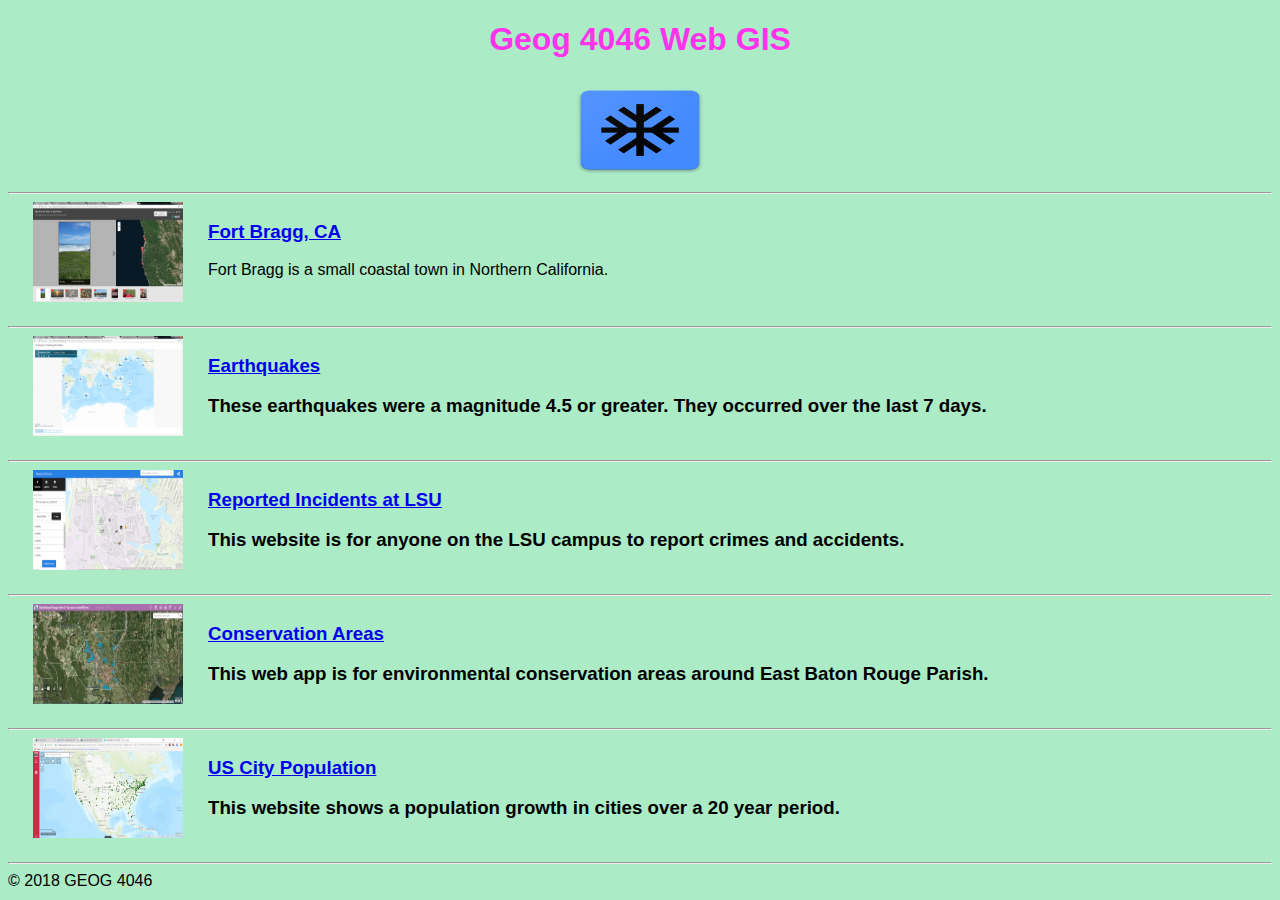
==== index.html @ 93f8167b "correction" ====
<!DOCTYPE html>
<html>
  <head>
    <meta charset="utf-8">
    <title>My Portfolio</title>
    <link rel="stylesheet" href="css/style.css" />
  </head>
  <body>
    <header id="masthead">
      <h1 class="subtitle">Geog 4046 Web GIS</h1>
      <img class="thumbnail" src="web_hi_res_512.png" alt="Geog 4046 logo">
    </header>
    <hr>
    <main>
      <article>
        <div class="article-img">
          <a href="http://arcg.is/2Dz8s21">
            <img class="thumbnail" src="fort bragg.png" alt="Fort Bragg California">
          </a>
        </div>
        <div class="article-meta">
          <h3>
            <a href="http://arcg.is/2Dz8s21">Fort Bragg, CA </a>
          </h3>
          <p>Fort Bragg is a small coastal town in Northern California. </p>
        </div>
      </article>
    <main>

    <hr>
    <main>
      <article>
        <div class="article-img">
          <a href="https://arcg.is/1HnCr1">
            <img class="thumbnail" src="earthquakes.png" alt="4.5 Or Greater Earthquakes">
          </a>
        </div>
        <div class="article-meta">
          <h3>
            <a href="https://arcg.is/1HnCr1">Earthquakes </a>
          </h>
          <p>These earthquakes were a magnitude 4.5 or greater. They occurred over the last 7 days. </p>
        </div>
      </article>
    <main>

    <hr>
    <main>
      <article>
        <div class="article-img">
          <a href="https://arcg.is/9yWSf">
            <img class="thumbnail" src="incidents_map.png" alt="Reported Incidents at LSU">
          </a>
        </div>
        <div class="article-meta">
          <h3>
            <a href="https://arcg.is/9yWSf">Reported Incidents at LSU </a>
          </h>
          <p>This website is for anyone on the LSU campus to report crimes and accidents. </p>
        </div>
      </article>
    </main>

    <hr>
    <main>
      <article>
        <div class="article-img">
          <a href="https://arcg.is/1rj0eL">
            <img class="thumbnail" src="web app.png" alt="Conservation Areas">
          </a>
        </div>
        <div class="article-meta">
          <h3>
            <a href="https://arcg.is/1rj0eL">Conservation Areas </a>
          </h>
          <p>This web app is for environmental conservation areas around East Baton Rouge Parish. </p>
        </div>
      </article>
    </main>
  
    <hr>
    <main>
      <article>
        <div class="article-img">
          <a href="https://arcg.is/vWeTD">
            <img class="thumbnail" src="time_slide.png" alt="US City Population">
          </a>
        </div>
        <div class="article-meta">
          <h3>
            <a href="https://arcg.is/vWeTD">US City Population </a>
          </h>
          <p>This website shows a population growth in cities over a 20 year period. </p>
        </div>
      </article>
    </main>
    <hr>
    <footer>
      &copy; 2018 GEOG 4046
    </footer>
    <script type="text/javascript" src="js/code-assignment-03.js"></script>
    <script type="text/javascript" src="js/code-assignment-04.js"></script>
    <script type="text/javascript" src="js/code-assignment-05.js"></script>
  </body>
</html>
---- css/style.css ----
body { font-family: helvetica, sans-serif;}
.subtitle { color:	#FF33EC }
#masthead { text-align: center; }
body { background-color:#ABEBC6}
.thumbnail {width: 150px; height: 100px;}


/* Display article thumbnails and descriptions side by side in a grid */
article {
  display: grid;
  grid: "img meta" auto / 200px auto;
  margin-bottom: 20px;
}

/* Use this class on a div that contains the img element */
.article-img {
  grid-area: img;
  justify-self: center;
}

/* Use this class on a div that contains the description, link, etc. */
.article-meta {
  grid-area: meta;
  align-self: start;
}

section.page-header {
  background-image: url('../images/header-lidar.jpg');
}
h1.project-name {
  color: #EEE;
}
h2.project-tagline {
  color: #EEE;
  opacity: 1
}
.breadcrumb-item {
  font-size: 0.75em;
}
.main-content li > img {
  margin: 20px 0;
  box-shadow: 0px 0px 10px #999
}
.shadebox {
  background-color: rgba(0, 0, 0, 0.4);
  border-radius: 8px;
  color: #FFF;
}
.shadebox a {
  color: #FFF;
}
.schedules td {
  font-family: Courier,sans-serif;
}
.text-center {
 text-align: center;
}
.wide {
  max-width: 1175px;
  width: 100%;
}
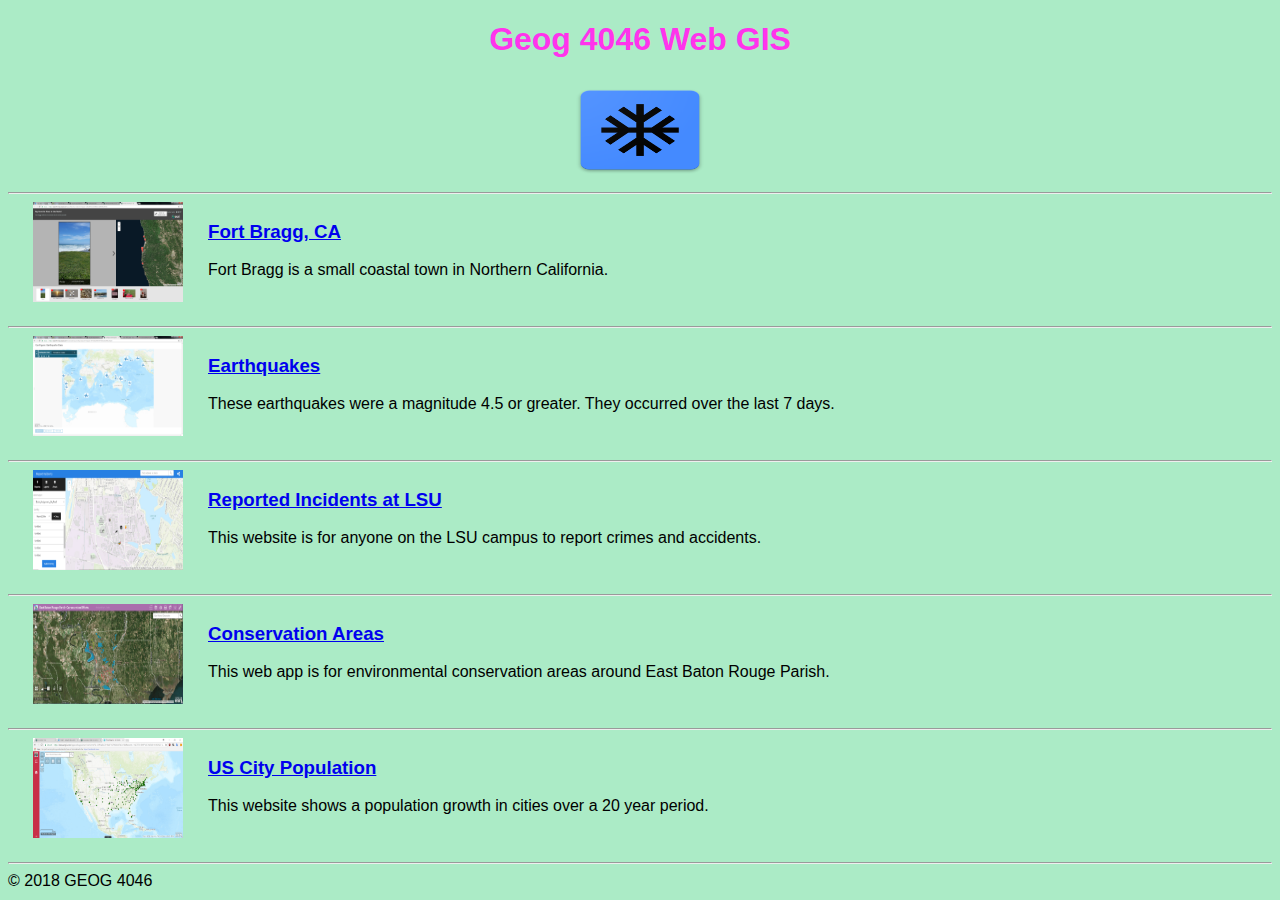
==== commit d8c3ad03: "correction made" ====
--- a/index.html
+++ b/index.html
@@ -38,7 +38,7 @@
         <div class="article-meta">
           <h3>
             <a href="https://arcg.is/1HnCr1">Earthquakes </a>
-          </h>
+          </h3>
           <p>These earthquakes were a magnitude 4.5 or greater. They occurred over the last 7 days. </p>
         </div>
       </article>
@@ -55,7 +55,7 @@
         <div class="article-meta">
           <h3>
             <a href="https://arcg.is/9yWSf">Reported Incidents at LSU </a>
-          </h>
+          </h3>
           <p>This website is for anyone on the LSU campus to report crimes and accidents. </p>
         </div>
       </article>
@@ -72,12 +72,12 @@
         <div class="article-meta">
           <h3>
             <a href="https://arcg.is/1rj0eL">Conservation Areas </a>
-          </h>
+          </h3>
           <p>This web app is for environmental conservation areas around East Baton Rouge Parish. </p>
         </div>
       </article>
     </main>
-  
+
     <hr>
     <main>
       <article>
@@ -89,7 +89,7 @@
         <div class="article-meta">
           <h3>
             <a href="https://arcg.is/vWeTD">US City Population </a>
-          </h>
+          </h3>
           <p>This website shows a population growth in cities over a 20 year period. </p>
         </div>
       </article>
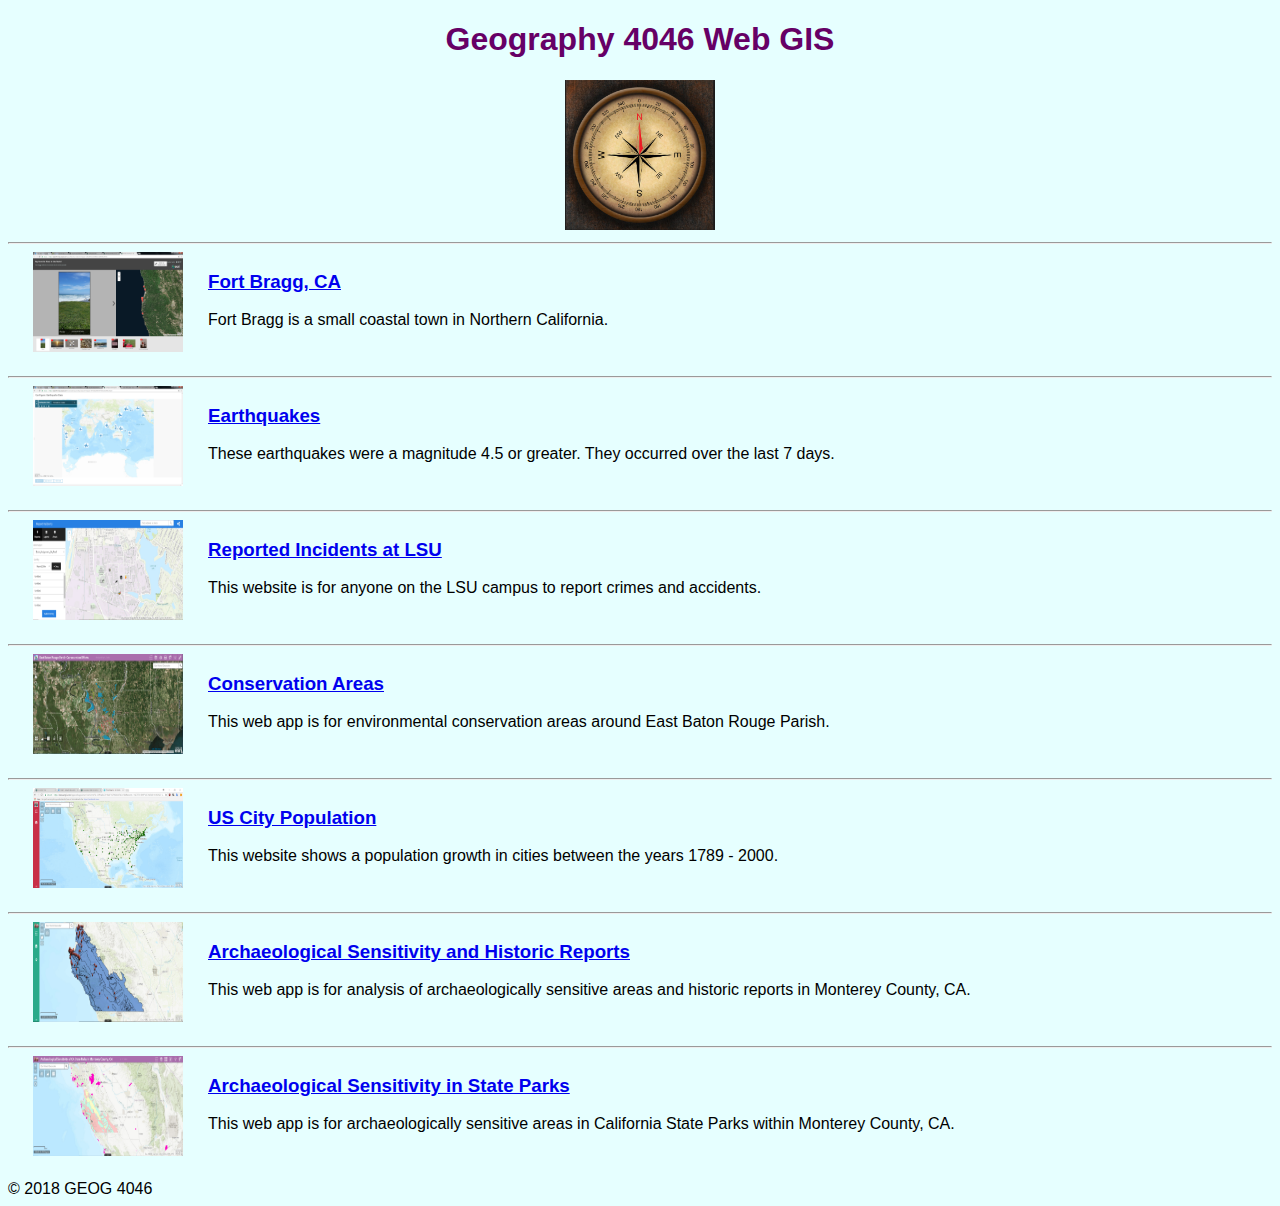
==== commit be8ddbe0: "update" ====
--- a/index.html
+++ b/index.html
@@ -2,20 +2,20 @@
 <html>
   <head>
     <meta charset="utf-8">
-    <title>My Portfolio</title>
+    <title>My Class Portfolio</title>
     <link rel="stylesheet" href="css/style.css" />
   </head>
   <body>
     <header id="masthead">
-      <h1 class="subtitle">Geog 4046 Web GIS</h1>
-      <img class="thumbnail" src="web_hi_res_512.png" alt="Geog 4046 logo">
+      <h1 class="subtitle">Geography 4046 Web GIS</h1>
+      <img class="thumbnail" src="archaeology.png" alt="Geography 4046 logo">
     </header>
     <hr>
     <main>
       <article>
         <div class="article-img">
           <a href="http://arcg.is/2Dz8s21">
-            <img class="thumbnail" src="fort bragg.png" alt="Fort Bragg California">
+            <img class="thumb" src="fort bragg.png" alt="Fort Bragg California">
           </a>
         </div>
         <div class="article-meta">
@@ -25,14 +25,14 @@
           <p>Fort Bragg is a small coastal town in Northern California. </p>
         </div>
       </article>
-    <main>
+    </main>
 
     <hr>
     <main>
       <article>
         <div class="article-img">
           <a href="https://arcg.is/1HnCr1">
-            <img class="thumbnail" src="earthquakes.png" alt="4.5 Or Greater Earthquakes">
+            <img class="thumb" src="earthquakes.png" alt="4.5 Or Greater Earthquakes">
           </a>
         </div>
         <div class="article-meta">
@@ -42,14 +42,14 @@
           <p>These earthquakes were a magnitude 4.5 or greater. They occurred over the last 7 days. </p>
         </div>
       </article>
-    <main>
+    </main>
 
     <hr>
     <main>
       <article>
         <div class="article-img">
           <a href="https://arcg.is/9yWSf">
-            <img class="thumbnail" src="incidents_map.png" alt="Reported Incidents at LSU">
+            <img class="thumb" src="incidents_map.png" alt="Reported Incidents at LSU">
           </a>
         </div>
         <div class="article-meta">
@@ -66,7 +66,7 @@
       <article>
         <div class="article-img">
           <a href="https://arcg.is/1rj0eL">
-            <img class="thumbnail" src="web app.png" alt="Conservation Areas">
+            <img class="thumb" src="web app.png" alt="Conservation Areas">
           </a>
         </div>
         <div class="article-meta">
@@ -83,18 +83,52 @@
       <article>
         <div class="article-img">
           <a href="https://arcg.is/vWeTD">
-            <img class="thumbnail" src="time_slide.png" alt="US City Population">
+            <img class="thumb" src="time_slide.png" alt="US City Population">
           </a>
         </div>
         <div class="article-meta">
           <h3>
             <a href="https://arcg.is/vWeTD">US City Population </a>
           </h3>
-          <p>This website shows a population growth in cities over a 20 year period. </p>
+          <p>This website shows a population growth in cities between the years 1789 - 2000. </p>
         </div>
       </article>
     </main>
+
     <hr>
+    <main>
+      <article>
+        <div class="article-img">
+          <a href="https://arcg.is/yuvGG">
+            <img class="thumb" src="analysis_data.png" alt="Archaeological Sensitivity and Historic Reports">
+          </a>
+        </div>
+        <div class="article-meta">
+          <h3>
+            <a href="https://arcg.is/yuvGG">Archaeological Sensitivity and Historic Reports </a>
+          </h3>
+          <p>This web app is for analysis of archaeologically sensitive areas and historic reports in Monterey County, CA. </p>
+        </div>
+      </article>
+    </main>
+
+    <hr>
+    <main>
+      <article>
+        <div class="article-img">
+          <a href="https://arcg.is/1XjLjS">
+            <img class="thumb" src="viewer app.png" alt="Archaeological Sensitivity in State Parks">
+          </a>
+        </div>
+        <div class="article-meta">
+          <h3>
+            <a href="https://arcg.is/1XjLjS">Archaeological Sensitivity in State Parks </a>
+          </h3>
+          <p>This web app is for archaeologically sensitive areas in California State Parks within Monterey County, CA. </p>
+        </div>
+      </article>
+    </main>
+
     <footer>
       &copy; 2018 GEOG 4046
     </footer>
--- a/css/style.css
+++ b/css/style.css
@@ -1,8 +1,9 @@
 body { font-family: helvetica, sans-serif;}
-.subtitle { color:	#FF33EC }
+.subtitle { color:	#660066 }
 #masthead { text-align: center; }
-body { background-color:#ABEBC6}
-.thumbnail {width: 150px; height: 100px;}
+body { background-color:#e6ffff}
+.thumbnail {width: 150px; height: 150px;}
+.thumb {width: 150px; height: 100px}
 
 
 /* Display article thumbnails and descriptions side by side in a grid */
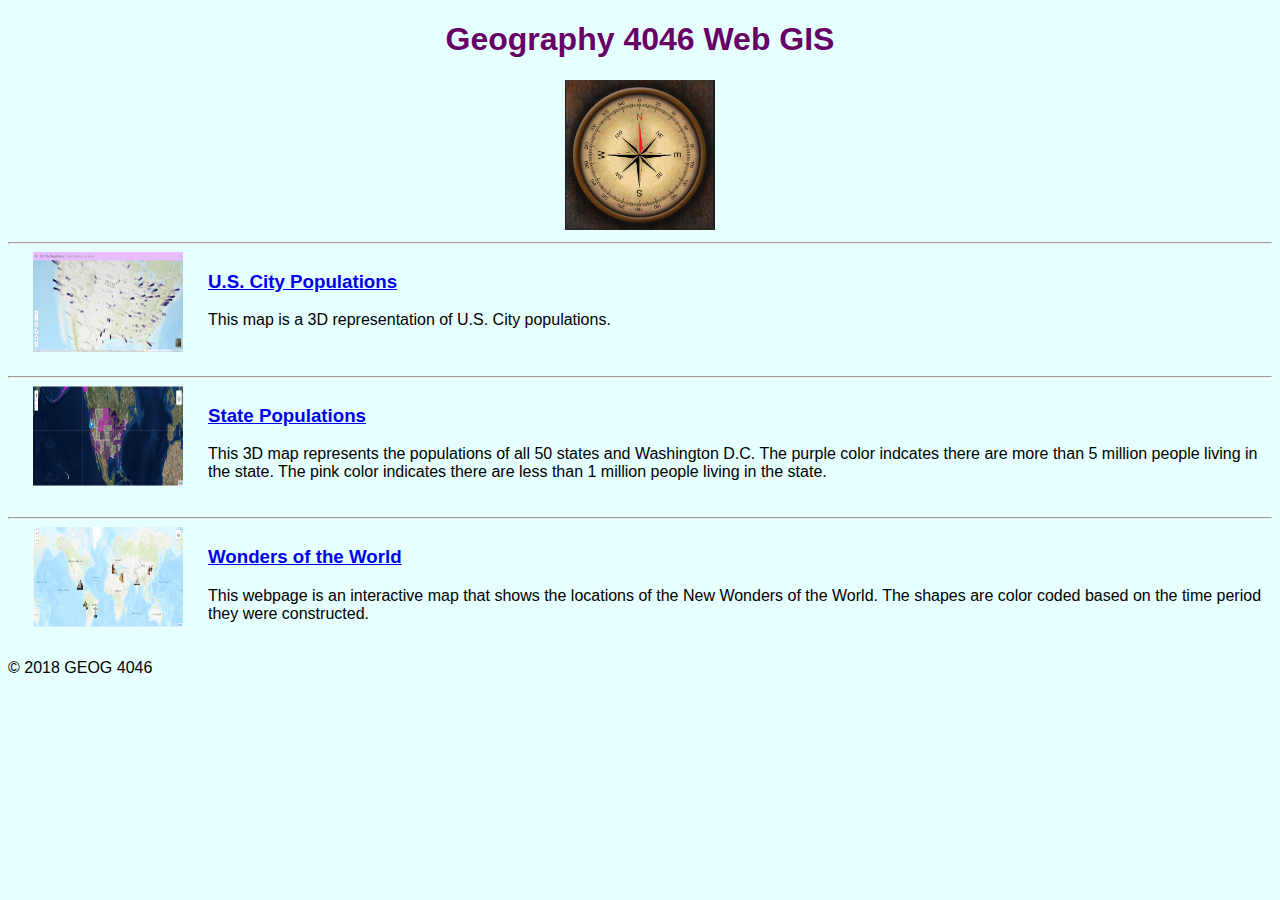
==== commit 78db8777: "final project update" ====
--- a/index.html
+++ b/index.html
@@ -14,126 +14,48 @@
     <main>
       <article>
         <div class="article-img">
-          <a href="http://arcg.is/2Dz8s21">
-            <img class="thumb" src="fort bragg.png" alt="Fort Bragg California">
+          <a href="https://www.arcgis.com/apps/Styler/index.html?appid=ccf5f5379f07426eba54bee7c4aa6ab5&lat=35.38811&lon=-98.20064&zoom=5&heading=343">
+            <img class="thumb" src="u.s._city_pop.png" alt="U.S. City Populations">
           </a>
         </div>
         <div class="article-meta">
           <h3>
-            <a href="http://arcg.is/2Dz8s21">Fort Bragg, CA </a>
+            <a href="https://www.arcgis.com/apps/Styler/index.html?appid=ccf5f5379f07426eba54bee7c4aa6ab5&lat=35.38811&lon=-98.20064&zoom=5&heading=343">U.S. City Populations </a>
           </h3>
-          <p>Fort Bragg is a small coastal town in Northern California. </p>
+          <p>This map is a 3D representation of U.S. City populations. </p>
         </div>
       </article>
-    </main>
-
-    <hr>
-    <main>
+      <hr>
       <article>
         <div class="article-img">
-          <a href="https://arcg.is/1HnCr1">
-            <img class="thumb" src="earthquakes.png" alt="4.5 Or Greater Earthquakes">
+          <a href="atay159.github.io/map/index.html">
+            <img class="thumb" src="state_populations.png" alt="State Populations">
           </a>
         </div>
         <div class="article-meta">
           <h3>
-            <a href="https://arcg.is/1HnCr1">Earthquakes </a>
+            <a href="atay159.github.io/map/index.html">State Populations </a>
           </h3>
-          <p>These earthquakes were a magnitude 4.5 or greater. They occurred over the last 7 days. </p>
+          <p>This  3D map represents the populations of all 50 states and Washington D.C. The purple color indcates there are more than 5 million people living in the state. The pink color indicates there are less than 1 million people living in the state. </p>
         </div>
       </article>
-    </main>
-
-    <hr>
-    <main>
+      <hr>
       <article>
         <div class="article-img">
-          <a href="https://arcg.is/9yWSf">
-            <img class="thumb" src="incidents_map.png" alt="Reported Incidents at LSU">
+          <a href="atay159.GitHub.io/world_wonders/index.html">
+            <img class="thumb" src="worldwonders.png" alt="Wonders of the World">
           </a>
         </div>
         <div class="article-meta">
           <h3>
-            <a href="https://arcg.is/9yWSf">Reported Incidents at LSU </a>
+            <a href="atay159.GitHub.io/world_wonders/index.html">Wonders of the World </a>
           </h3>
-          <p>This website is for anyone on the LSU campus to report crimes and accidents. </p>
+          <p>This webpage is an interactive map that shows the locations of the New Wonders of the World. The shapes are color coded based on the time period they were constructed. </p>
         </div>
       </article>
     </main>
-
-    <hr>
-    <main>
-      <article>
-        <div class="article-img">
-          <a href="https://arcg.is/1rj0eL">
-            <img class="thumb" src="web app.png" alt="Conservation Areas">
-          </a>
-        </div>
-        <div class="article-meta">
-          <h3>
-            <a href="https://arcg.is/1rj0eL">Conservation Areas </a>
-          </h3>
-          <p>This web app is for environmental conservation areas around East Baton Rouge Parish. </p>
-        </div>
-      </article>
-    </main>
-
-    <hr>
-    <main>
-      <article>
-        <div class="article-img">
-          <a href="https://arcg.is/vWeTD">
-            <img class="thumb" src="time_slide.png" alt="US City Population">
-          </a>
-        </div>
-        <div class="article-meta">
-          <h3>
-            <a href="https://arcg.is/vWeTD">US City Population </a>
-          </h3>
-          <p>This website shows a population growth in cities between the years 1789 - 2000. </p>
-        </div>
-      </article>
-    </main>
-
-    <hr>
-    <main>
-      <article>
-        <div class="article-img">
-          <a href="https://arcg.is/yuvGG">
-            <img class="thumb" src="analysis_data.png" alt="Archaeological Sensitivity and Historic Reports">
-          </a>
-        </div>
-        <div class="article-meta">
-          <h3>
-            <a href="https://arcg.is/yuvGG">Archaeological Sensitivity and Historic Reports </a>
-          </h3>
-          <p>This web app is for analysis of archaeologically sensitive areas and historic reports in Monterey County, CA. </p>
-        </div>
-      </article>
-    </main>
-
-    <hr>
-    <main>
-      <article>
-        <div class="article-img">
-          <a href="https://arcg.is/1XjLjS">
-            <img class="thumb" src="viewer app.png" alt="Archaeological Sensitivity in State Parks">
-          </a>
-        </div>
-        <div class="article-meta">
-          <h3>
-            <a href="https://arcg.is/1XjLjS">Archaeological Sensitivity in State Parks </a>
-          </h3>
-          <p>This web app is for archaeologically sensitive areas in California State Parks within Monterey County, CA. </p>
-        </div>
-      </article>
-    </main>
-
     <footer>
       &copy; 2018 GEOG 4046
     </footer>
-    <script type="text/javascript" src="js/code-assignment-03.js"></script>
-    <script type="text/javascript" src="js/code-assignment-04.js"></script>
-    <script type="text/javascript" src="js/code-assignment-05.js"></script>
-  </body>
+   </body>
 </html>
